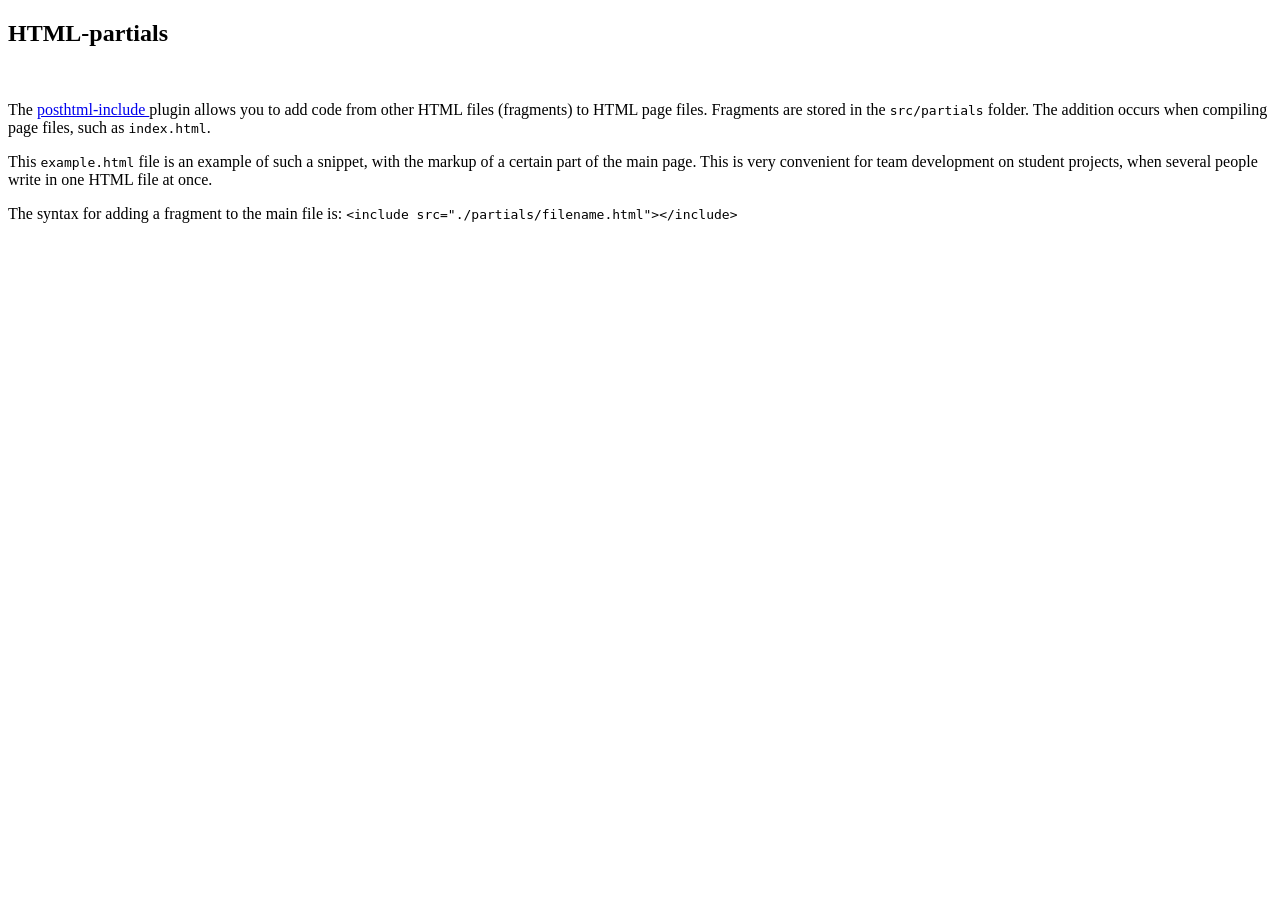
==== index.html @ b04e4853 "Deploying to gh-pages from @ OlgaBorovik/goit-js-hw-11@b815932fd1599a69cab1d4646500fd4a1dc3880d 🚀" ====
<!DOCTYPE html><html lang="ru"><head><meta charset="utf-8"><meta name="viewport" content="width=device-width, initial-scale=1.0"><title>Page title</title><link rel="stylesheet" href="/goit-js-hw-11/index.569a4d11.css"><script type="module" src="/goit-js-hw-11/index.cdc84ddc.js"></script><script src="/goit-js-hw-11/index.6c2642bc.js" nomodule="" defer></script></head><body>  <article class="example" id="uk"> <h1>HTML-partials</h1>  <img src="/goit-js-hw-11/logo.268195b3.png" alt="" width="320"> <p> The <a href="https://github.com/posthtml/posthtml-include" target="_blank" rel="noopener noreferrer"> posthtml-include </a> plugin allows you to add code from other HTML files (fragments) to HTML page files. Fragments are stored in the <code>src/partials</code> folder. The addition occurs when compiling page files, such as <code>index.html</code>. </p> <p> This <code>example.html</code> file is an example of such a snippet, with the markup of a certain part of the main page. This is very convenient for team development on student projects, when several people write in one HTML file at once. </p> <p> The syntax for adding a fragment to the main file is: <code> &lt;include src="./partials/filename.html"&gt;&lt;/include&gt;</code> </p> <div class="background"></div> </article> </body></html>
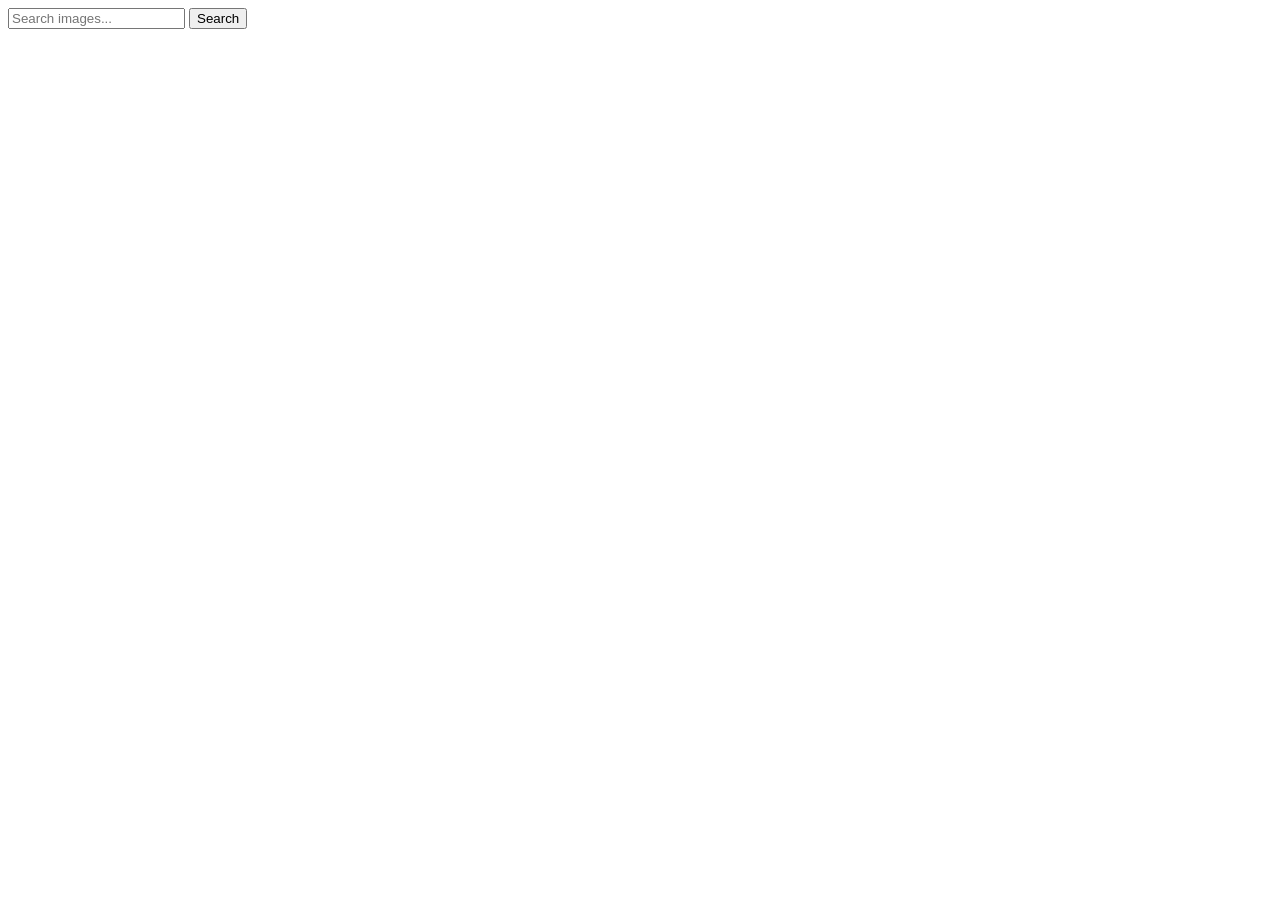
==== commit dad5773b: "Deploying to gh-pages from @ OlgaBorovik/goit-js-hw-11@d735306ce7cd091945faa65ae7f3f0efdf01f44a 🚀" ====
--- a/index.html
+++ b/index.html
@@ -1 +1 @@
-<!DOCTYPE html><html lang="ru"><head><meta charset="utf-8"><meta name="viewport" content="width=device-width, initial-scale=1.0"><title>Page title</title><link rel="stylesheet" href="/goit-js-hw-11/index.569a4d11.css"><script type="module" src="/goit-js-hw-11/index.cdc84ddc.js"></script><script src="/goit-js-hw-11/index.6c2642bc.js" nomodule="" defer></script></head><body>  <article class="example" id="uk"> <h1>HTML-partials</h1>  <img src="/goit-js-hw-11/logo.268195b3.png" alt="" width="320"> <p> The <a href="https://github.com/posthtml/posthtml-include" target="_blank" rel="noopener noreferrer"> posthtml-include </a> plugin allows you to add code from other HTML files (fragments) to HTML page files. Fragments are stored in the <code>src/partials</code> folder. The addition occurs when compiling page files, such as <code>index.html</code>. </p> <p> This <code>example.html</code> file is an example of such a snippet, with the markup of a certain part of the main page. This is very convenient for team development on student projects, when several people write in one HTML file at once. </p> <p> The syntax for adding a fragment to the main file is: <code> &lt;include src="./partials/filename.html"&gt;&lt;/include&gt;</code> </p> <div class="background"></div> </article> </body></html>+<!DOCTYPE html><html lang="ru"><head><meta charset="utf-8"><meta name="viewport" content="width=device-width, initial-scale=1.0"><title>Page title</title><link rel="stylesheet" href="/goit-js-hw-11/index.569a4d11.css"><script type="module" src="/goit-js-hw-11/index.f8e1f809.js"></script><script src="/goit-js-hw-11/index.8a3500c4.js" nomodule="" defer></script></head><body> <form class="search-form" id="search-form"> <input type="text" name="searchQuery" autocomplete="off" placeholder="Search images..."> <button type="submit">Search</button> </form> </body></html>
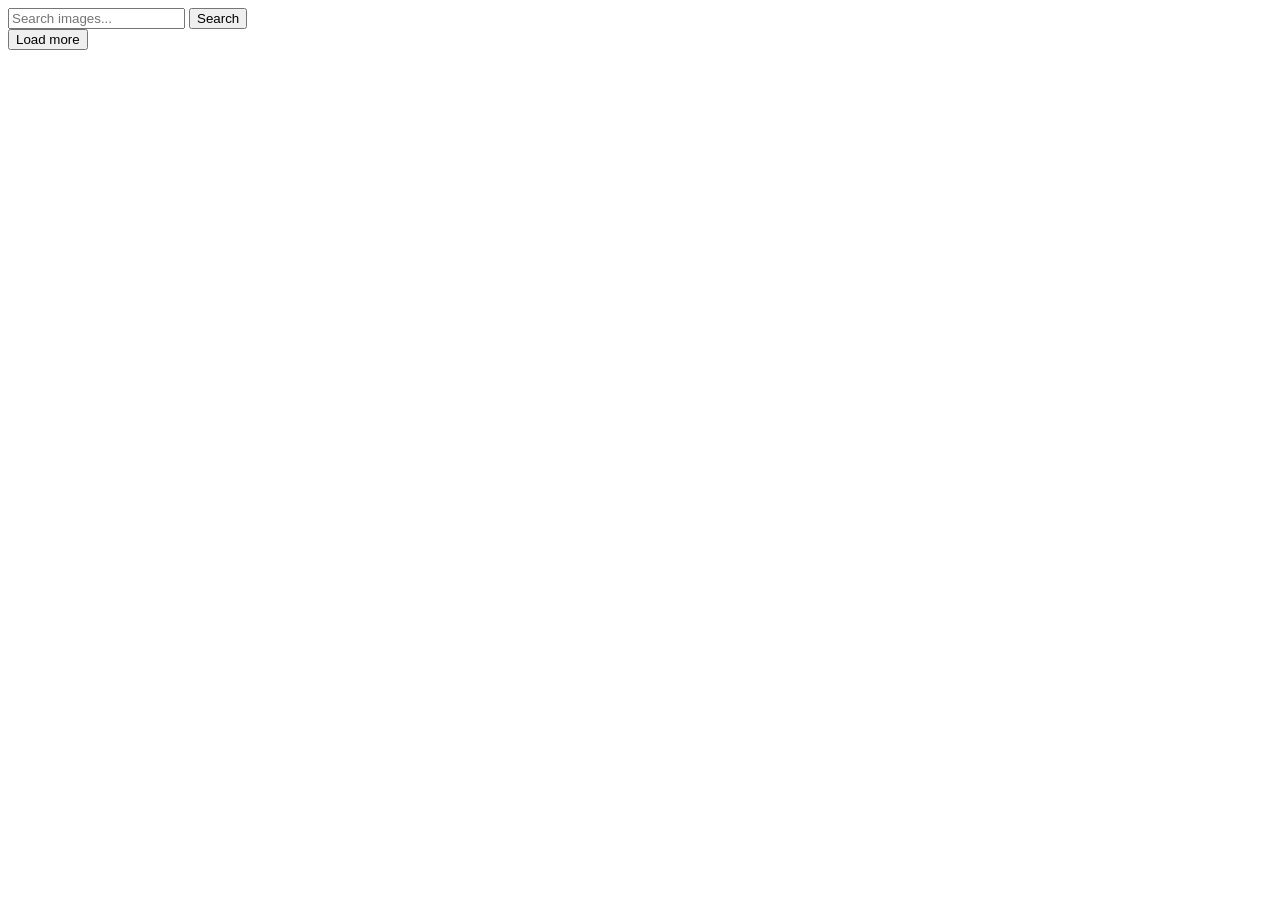
==== commit 80a42220: "Deploying to gh-pages from @ OlgaBorovik/goit-js-hw-11@b18ab13450f52a28cc666b465010550ff6eb24de 🚀" ====
--- a/index.html
+++ b/index.html
@@ -1 +1 @@
-<!DOCTYPE html><html lang="ru"><head><meta charset="utf-8"><meta name="viewport" content="width=device-width, initial-scale=1.0"><title>Page title</title><link rel="stylesheet" href="/goit-js-hw-11/index.569a4d11.css"><script type="module" src="/goit-js-hw-11/index.f8e1f809.js"></script><script src="/goit-js-hw-11/index.8a3500c4.js" nomodule="" defer></script></head><body> <form class="search-form" id="search-form"> <input type="text" name="searchQuery" autocomplete="off" placeholder="Search images..."> <button type="submit">Search</button> </form> </body></html>+<!DOCTYPE html><html lang="ru"><head><meta charset="utf-8"><meta name="viewport" content="width=device-width, initial-scale=1.0"><title>Page title</title><link rel="stylesheet" href="/goit-js-hw-11/index.0a3eab12.css"><script type="module" src="/goit-js-hw-11/index.35fc467e.js"></script><script src="/goit-js-hw-11/index.86f072ec.js" nomodule="" defer></script></head><body> <form class="search-form" id="search-form"> <input type="text" name="searchQuery" autocomplete="off" placeholder="Search images..."> <button type="submit">Search</button> </form> <div class="gallery"></div> <button type="button" class="is-hidden load-more">Load more</button> </body></html>
